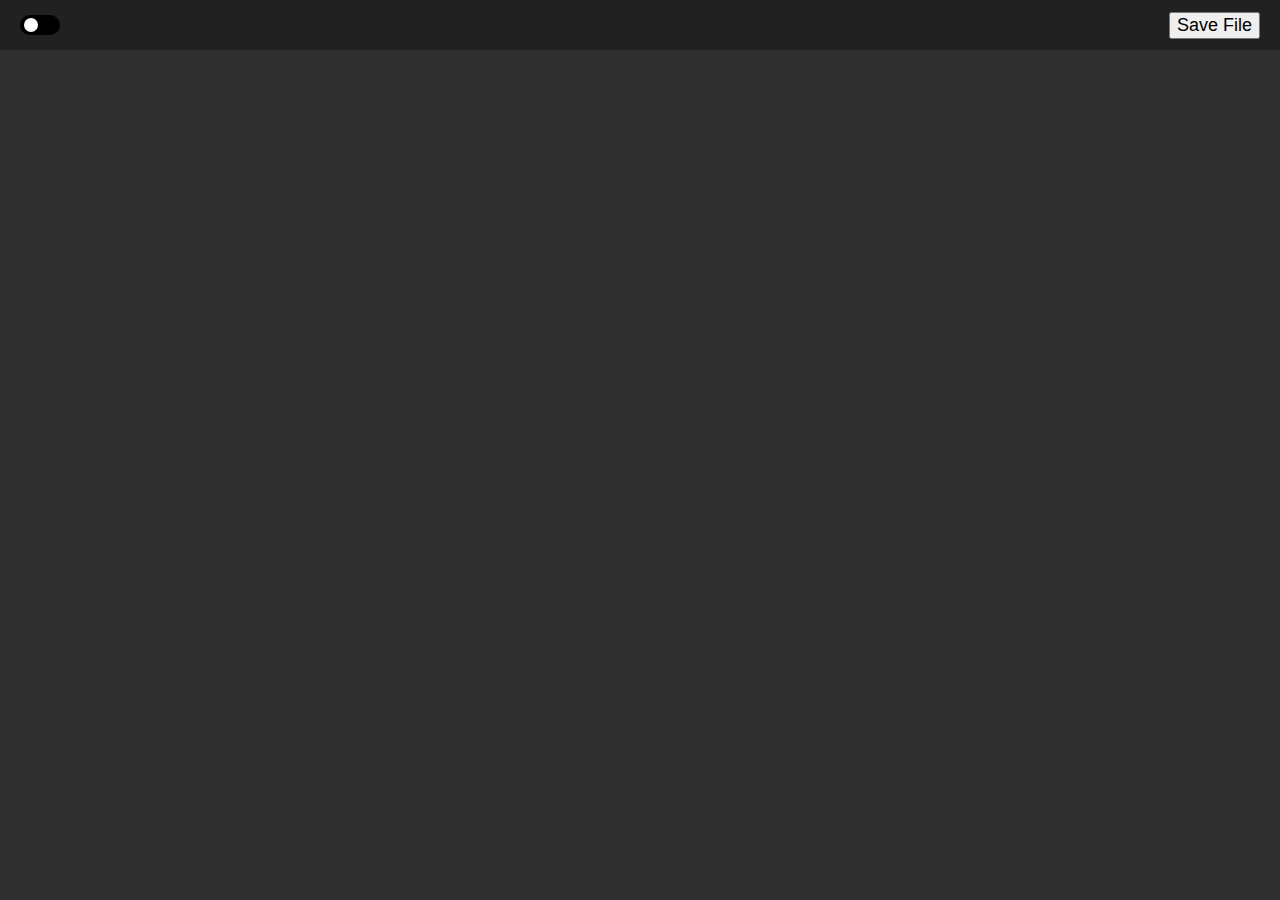
==== editor.html @ 7a5c8622 "Several changes." ====
<!DOCTYPE html>
<html>
    <head>
        <title>Script Editor</title>
        <link rel="stylesheet" href="css/common.css"/>
        <link rel="stylesheet" href="css/editor.css"/>
    </head>
    <body>
        <header>
			<label class="check">
				<input type="checkbox">
				<span></span>
			</label>
            <input id="name-input" type="text"/>
            <button id="save-btn">Save File</button>
        </header>
        <section class="main">
            <pre id="editor"></pre>
        </section>
    </body>
    <script src="ace/ace.js"></script>
    <script src="js/editor.js"></script>
</html>
---- css/common.css ----
*{box-sizing:border-box;}

:root{
	--top: #212121;
	--background: #303030;
	--light: #424242;
	--lighter: #666;
}
html{
	height:100vh;
}
body{
	min-height:100%;
    margin: 0;
	background-color: var(--background);
}

.check{
	display: flex;
	margin-right: 10px;
}
.check input{
	display:none;
}
.check input + span{
	position:relative;
	display:inline-block;
	width:40px;
	height:20px;
	/border:1px solid white;
	background: #000;
	border-radius:15px;
	cursor:pointer;
	transition: background 100ms ease-in-out;
}
.check input:checked + span{
	background:#0a3;
}
.check input + span::before{
	content:"";
	position:absolute;
	top:3px; left:4px;
	display:inline-block;
	width:14px;
	height:14px;
	border-radius:100%;
	background:white;
	transition: left 100ms ease-in-out;
}
.check input:checked + span::before{
	left:22px;
}
---- css/editor.css ----
/* reset */
header input {
    padding: 0;
    background-color: transparent;
    outline: none;
    border: none;
}
#editor {
    margin: 0;
}

/* custom styles */
body {
    display: flex;
    flex-direction: column;
}

header {
    display: flex;
    align-items: center;

    height: 50px;
    flex-shrink: 0;
    padding: 0 20px;
    box-sizing: border-box;

    background-color: var(--top);
}
header .check{
	margin-right:25px;
}
header input {
    width: 50%;
    background-color: var(--top);

    font-family: "Segoe UI", Tahoma, sans-serif;
    font-size: 30px;
    color: white;
	cursor:pointer;

    transition: padding 100ms ease-in-out;
}
header input:hover,
header input:focus {
    padding: 0 10px;
    background-color: var(--light);
}
header input:focus{
	cursor:auto;
}
header button {
    font-family: "Segoe UI", Tahoma, sans-serif;
    font-size: 18px;
    color: black;
	margin-left:auto;

    cursor: pointer;
}

h2{
	margin:0;
	padding:10px 0px 10px 20px;
	font-size:25px;
	color:white;
	font-weight:400;
}

.main {
    flex-grow: 1;
    display: flex;
    flex-direction: column;
}

#editor {
    flex-grow: 1;
}


/* better monokai */

#editor.ace-monokai {
    background-color: var(--background);
}

#editor.ace-monokai .ace_gutter {
    background-color: var(--light);
}

#editor.ace-monokai .ace_selection {
    background-color: var(--lighter);
}

#editor.ace-monokai .ace_marker-layer .ace_active-line {
    background-color: var(--top);
}
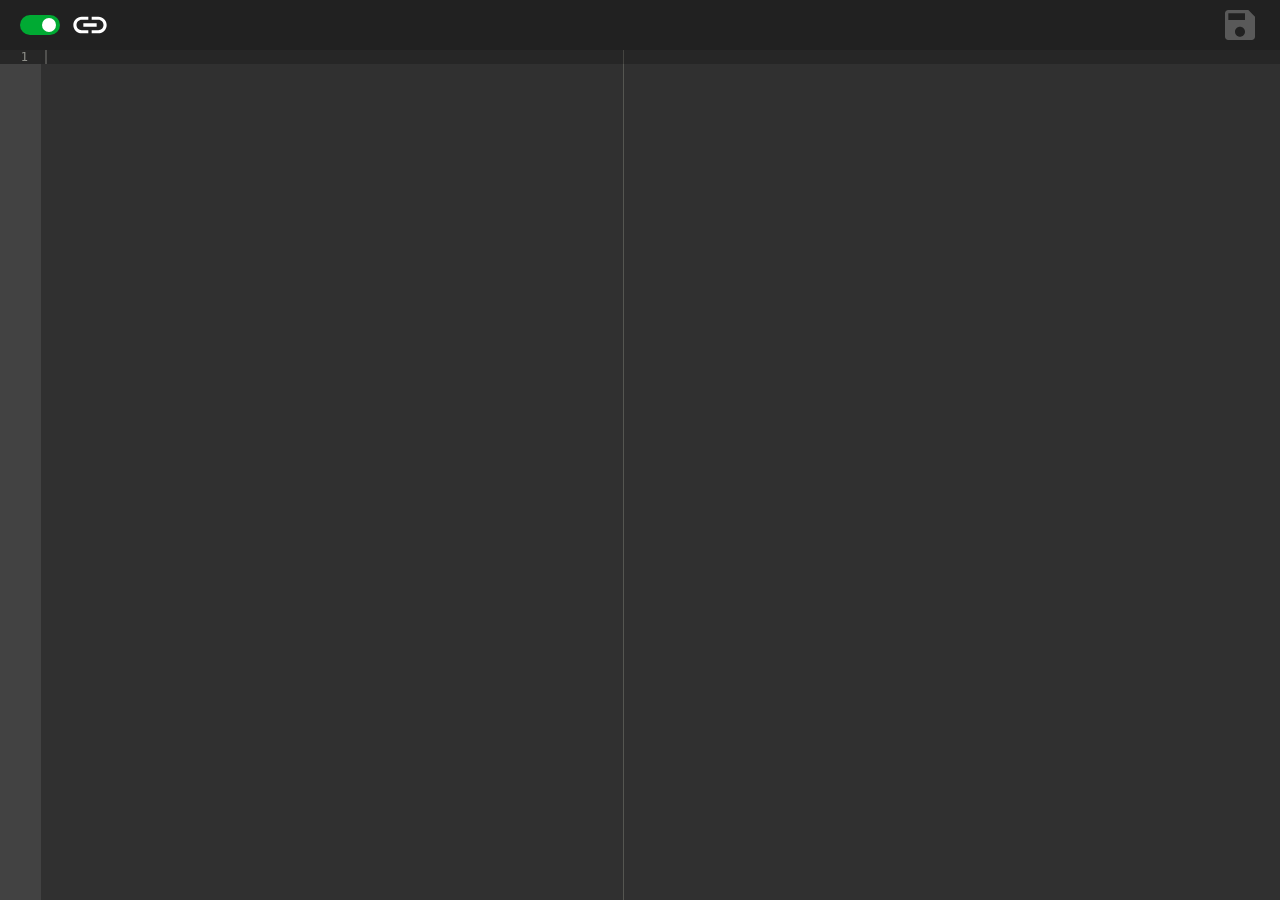
==== commit 515e310c: "editor style changes; enable/disable script in editor; moved create index file entry to index.js" ====
--- a/editor.html
+++ b/editor.html
@@ -8,16 +8,34 @@
     <body>
         <header>
 			<label class="check">
-				<input type="checkbox">
+				<input id="enable-input" type="checkbox" checked>
 				<span></span>
-			</label>
+            </label>
+            <span id="links-btn">
+                <svg viewBox="0 0 48 48">
+                    <path d="M7.8 24c0-3.42 2.78-6.2 6.2-6.2h8v-3.8h-8c-5.52 0-10 4.48-10 10s4.48 10 10 10h8v-3.8h-8c-3.42 0-6.2-2.78-6.2-6.2zm8.2 2h16v-4h-16v4zm18-12h-8v3.8h8c3.42 0 6.2 2.78 6.2 6.2s-2.78 6.2-6.2 6.2h-8v3.8h8c5.52 0 10-4.48 10-10s-4.48-10-10-10z"/>
+                </svg>
+            </span>
             <input id="name-input" type="text"/>
-            <button id="save-btn">Save File</button>
+            <span id="save-btn">
+                <svg viewBox="0 0 48 48">
+                    <path d="M34 6h-24c-2.21 0-4 1.79-4 4v28c0 2.21 1.79 4 4 4h28c2.21 0 4-1.79 4-4v-24l-8-8zm-10 32c-3.31 0-6-2.69-6-6s2.69-6 6-6 6 2.69 6 6-2.69 6-6 6zm6-20h-20v-8h20v8z"/>
+                </svg>
+            </span>
         </header>
-        <section class="main">
+        <main>
             <pre id="editor"></pre>
-        </section>
+        </main>
+        <div id="links-detail">
+            <header>
+                <h1>Edit target webpages</h1>
+            </header>
+            <main>
+            </main>
+        </div>
     </body>
-    <script src="ace/ace.js"></script>
+    <script src="js/ace/ace.js"></script>
+    <script src="js/storage.js"></script>
+    <script src="js/file.js"></script>
     <script src="js/editor.js"></script>
 </html>
--- a/css/editor.css
+++ b/css/editor.css
@@ -15,6 +15,7 @@
     flex-direction: column;
 }
 
+/* header */
 header {
     display: flex;
     align-items: center;
@@ -26,11 +27,26 @@
 
     background-color: var(--top);
 }
-header .check{
-	margin-right:25px;
+
+header .check {
+	margin-right: 10px;
 }
+
+#links-btn {
+    width: 40px;
+    height: 40px;
+    margin-right: 15px;
+    cursor: pointer;
+}
+#links-btn svg {
+    width: 40px;
+    height: 40px;
+    fill: white;
+}
+
 header input {
     width: 50%;
+    padding: 0 10px;
     background-color: var(--top);
 
     font-family: "Segoe UI", Tahoma, sans-serif;
@@ -42,30 +58,35 @@
 }
 header input:hover,
 header input:focus {
-    padding: 0 10px;
     background-color: var(--light);
 }
 header input:focus{
 	cursor:auto;
 }
-header button {
-    font-family: "Segoe UI", Tahoma, sans-serif;
-    font-size: 18px;
-    color: black;
-	margin-left:auto;
 
+#save-btn {
+    width: 40px;
+    height: 40px;
+    margin-left: auto;
+    pointer-events: none;
     cursor: pointer;
 }
-
-h2{
-	margin:0;
-	padding:10px 0px 10px 20px;
-	font-size:25px;
-	color:white;
-	font-weight:400;
+#save-btn.edited {
+    pointer-events: all;
 }
-
-.main {
+#save-btn svg {
+    width: 40px;
+    height: 40px;
+    fill: white;
+    opacity: 0.25;
+    transition: opacity 100ms ease-in-out;
+}
+#save-btn.edited svg {
+    opacity: 1;
+}
+ 
+/* editor */
+main {
     flex-grow: 1;
     display: flex;
     flex-direction: column;
@@ -74,6 +95,9 @@
 #editor {
     flex-grow: 1;
 }
+
+/* liinks popup */
+#links-detail { display: none; }
 
 
 /* better monokai */
@@ -91,5 +115,5 @@
 }
 
 #editor.ace-monokai .ace_marker-layer .ace_active-line {
-    background-color: var(--top);
+    background-color: rgba(0, 0, 0, 0.2);
 }
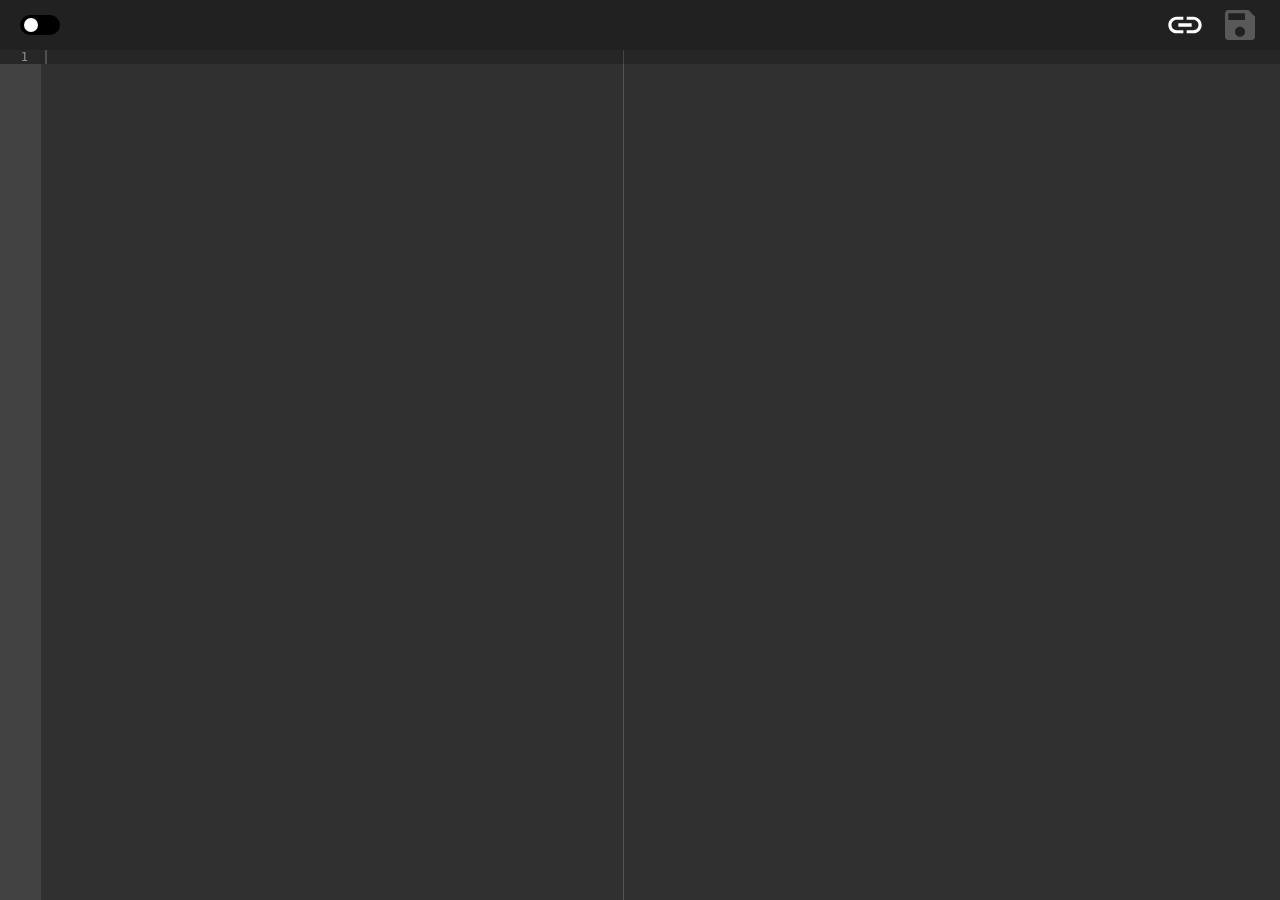
==== commit 492e5ced: "implemented custom target websites" ====
--- a/editor.html
+++ b/editor.html
@@ -8,15 +8,15 @@
     <body>
         <header>
 			<label class="check">
-				<input id="enable-input" type="checkbox" checked>
+				<input id="enable-input" type="checkbox">
 				<span></span>
             </label>
+            <input id="name-input" type="text"/>
             <span id="links-btn">
                 <svg viewBox="0 0 48 48">
                     <path d="M7.8 24c0-3.42 2.78-6.2 6.2-6.2h8v-3.8h-8c-5.52 0-10 4.48-10 10s4.48 10 10 10h8v-3.8h-8c-3.42 0-6.2-2.78-6.2-6.2zm8.2 2h16v-4h-16v4zm18-12h-8v3.8h8c3.42 0 6.2 2.78 6.2 6.2s-2.78 6.2-6.2 6.2h-8v3.8h8c5.52 0 10-4.48 10-10s-4.48-10-10-10z"/>
                 </svg>
             </span>
-            <input id="name-input" type="text"/>
             <span id="save-btn">
                 <svg viewBox="0 0 48 48">
                     <path d="M34 6h-24c-2.21 0-4 1.79-4 4v28c0 2.21 1.79 4 4 4h28c2.21 0 4-1.79 4-4v-24l-8-8zm-10 32c-3.31 0-6-2.69-6-6s2.69-6 6-6 6 2.69 6 6-2.69 6-6 6zm6-20h-20v-8h20v8z"/>
@@ -26,11 +26,19 @@
         <main>
             <pre id="editor"></pre>
         </main>
-        <div id="links-detail">
+        <div id="links-popup">
             <header>
-                <h1>Edit target webpages</h1>
+                <h1>Target Websites</h1>
+                <svg id="links-close-btn" viewBox="0 0 24 24">
+                    <path d="M19 6.41L17.59 5 12 10.59 6.41 5 5 6.41 10.59 12 5 17.59 6.41 19 12 13.41 17.59 19 19 17.59 13.41 12 19 6.41z"/>
+                </svg>
             </header>
             <main>
+                <div id="add-link-btn">
+                    <svg viewBox="0 0 48 48">
+                        <path d="M38 26h-12v12h-4v-12h-12v-4h12v-12h4v12h12v4z"/>
+                    </svg>
+                </div>
             </main>
         </div>
     </body>
--- a/css/editor.css
+++ b/css/editor.css
@@ -1,5 +1,5 @@
 /* reset */
-header input {
+input {
     padding: 0;
     background-color: transparent;
     outline: none;
@@ -53,6 +53,7 @@
     font-size: 30px;
     color: white;
 	cursor:pointer;
+    margin-right: auto;
 
     transition: padding 100ms ease-in-out;
 }
@@ -67,7 +68,6 @@
 #save-btn {
     width: 40px;
     height: 40px;
-    margin-left: auto;
     pointer-events: none;
     cursor: pointer;
 }
@@ -96,8 +96,102 @@
     flex-grow: 1;
 }
 
-/* liinks popup */
-#links-detail { display: none; }
+/* links popup */
+#links-popup {
+    display: none; /* flex */
+    flex-direction: column;
+
+    width: 100%;
+    max-width: 600px;
+    height: 500px;
+
+    position: absolute;
+    margin: auto;
+    top: 0; bottom: 0;
+    right: 0; left: 0;
+    z-index: 10;
+
+    background-color: var(--light);
+    box-shadow: 0 0 25px rgba(0, 0, 0, 0.5);
+}
+
+#links-popup header h1 {
+    font-family: "Segoe UI", Tahoma, sans-serif;
+    font-weight: normal;
+    font-size: 30px;
+    color: white;
+}
+
+#links-popup header #links-close-btn {
+    width: 40px;
+    height: 40px;
+    margin-left: auto;
+    fill: white;
+    cursor: pointer;
+}
+
+#links-popup main {
+    padding: 20px;
+    overflow: auto;
+}
+
+#links-popup main .link-entry {
+    display: flex;
+    justify-content: center;
+    width: 100%;
+    flex-shrink: 0;
+    margin-bottom: 10px;
+}
+
+#links-popup main .link-entry input {
+    display: block;
+    height: 30px;
+    width: 100%;
+    flex-grow: 1;
+    padding: 10px;
+
+    font-family: "Segoe UI", Tahoma, sans-serif;
+    font-weight: normal;
+    font-size: 16px;
+    color: white;
+
+    cursor: pointer;
+}
+#links-popup main .link-entry input:focus {
+	cursor:auto;
+}
+#links-popup main .link-entry input:focus,
+#links-popup main .link-entry input:hover {
+    background-color: var(--lighter);
+}
+
+#links-popup main .link-entry svg {
+    height: 30px;
+    width: 30px;
+    flex-shrink: 0;
+    fill: white;
+    cursor: pointer
+}
+#links-popup main .link-entry svg:hover {
+    background-color: #c00000;
+}
+
+#add-link-btn {
+    width: 100%;
+    height: 30px;
+    cursor: pointer;
+}
+#add-link-btn:hover {
+    background-color: var(--lighter);
+}
+
+#add-link-btn svg {
+    display: block;
+    height: 30px;
+    width: 30px;
+    margin: auto;
+    fill: white;
+}
 
 
 /* better monokai */
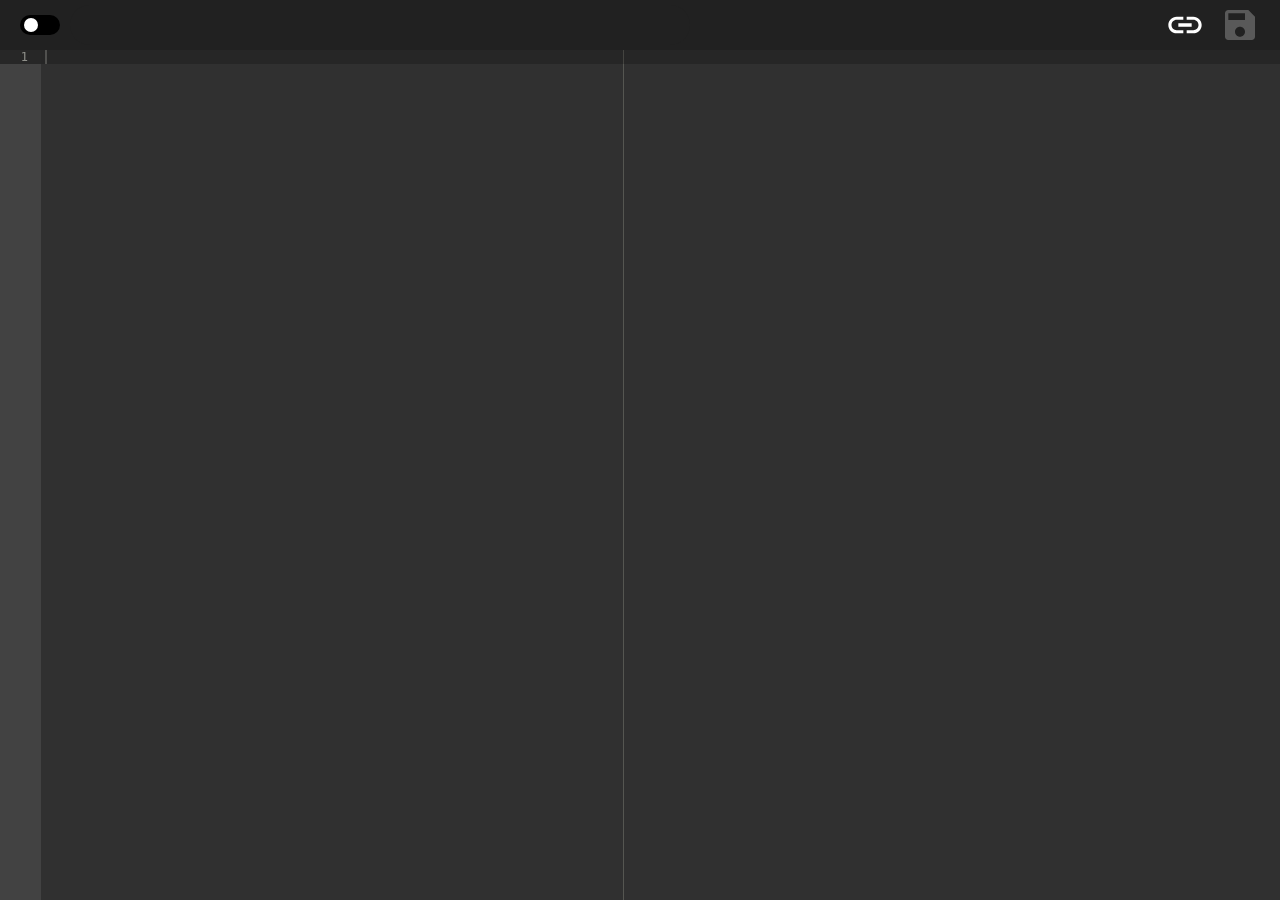
==== commit 985e2fb1: "Added round corners and fixed css." ====
--- a/editor.html
+++ b/editor.html
@@ -1,6 +1,7 @@
 <!DOCTYPE html>
 <html>
     <head>
+		<meta charset="utf-8"/>
         <title>Script Editor</title>
         <link rel="stylesheet" href="css/common.css"/>
         <link rel="stylesheet" href="css/editor.css"/>
--- a/css/common.css
+++ b/css/common.css
@@ -8,6 +8,7 @@
 }
 html{
 	height:100vh;
+	font-family: "Segoe UI", Tahoma, sans-serif;
 }
 body{
 	min-height:100%;
@@ -49,4 +50,8 @@
 }
 .check input:checked + span::before{
 	left:22px;
+}
+.check.no-transition input + span,
+.check.no-transition input + span::before{
+	transition:none;
 }--- a/css/editor.css
+++ b/css/editor.css
@@ -46,7 +46,9 @@
 
 header input {
     width: 50%;
-    padding: 0 10px;
+	height: 40px;
+    padding: 0 15px;
+	border-radius: 40px;
     background-color: var(--top);
 
     font-family: "Segoe UI", Tahoma, sans-serif;
@@ -104,6 +106,7 @@
     width: 100%;
     max-width: 600px;
     height: 500px;
+	border-radius: 20px;
 
     position: absolute;
     margin: auto;
@@ -114,7 +117,10 @@
     background-color: var(--light);
     box-shadow: 0 0 25px rgba(0, 0, 0, 0.5);
 }
-
+#links-popup header{
+	background: none;
+	padding-top:10px;
+}
 #links-popup header h1 {
     font-family: "Segoe UI", Tahoma, sans-serif;
     font-weight: normal;
@@ -128,57 +134,71 @@
     margin-left: auto;
     fill: white;
     cursor: pointer;
+	display:none;
 }
 
 #links-popup main {
+    align-items: center;
     padding: 20px;
     overflow: auto;
 }
 
 #links-popup main .link-entry {
-    display: flex;
-    justify-content: center;
+    position: relative;
     width: 100%;
     flex-shrink: 0;
-    margin-bottom: 10px;
+	margin-bottom: 6px;
+	border-radius: 40px;
 }
 
 #links-popup main .link-entry input {
     display: block;
-    height: 30px;
+    height: 40px;
     width: 100%;
-    flex-grow: 1;
-    padding: 10px;
+	border-radius: 40px;
+    padding: 10px 15px;
+    padding-right: 40px;
 
     font-family: "Segoe UI", Tahoma, sans-serif;
     font-weight: normal;
     font-size: 16px;
     color: white;
-
-    cursor: pointer;
+	opacity:0.5;
+
+    cursor: pointer;
+}
+#links-popup main .link-entry:hover,
+#links-popup main .link-entry input:focus {
+    background-color: var(--lighter);
+	opacity:1;
 }
 #links-popup main .link-entry input:focus {
 	cursor:auto;
 }
-#links-popup main .link-entry input:focus,
-#links-popup main .link-entry input:hover {
-    background-color: var(--lighter);
-}
 
 #links-popup main .link-entry svg {
-    height: 30px;
-    width: 30px;
+    position: absolute;
+    top: 0; right: 5px;
+
+    height: 40px;
+    width: 40px;
+    padding: 5px;
     flex-shrink: 0;
-    fill: white;
+
+    fill: white;
+    opacity: 0.5;
     cursor: pointer
 }
 #links-popup main .link-entry svg:hover {
-    background-color: #c00000;
+    opacity: 1;
 }
 
 #add-link-btn {
-    width: 100%;
-    height: 30px;
+    display: flex;
+    align-items: center;
+    width: 40px;
+    height: 40px;
+    border-radius: 100%;
     cursor: pointer;
 }
 #add-link-btn:hover {
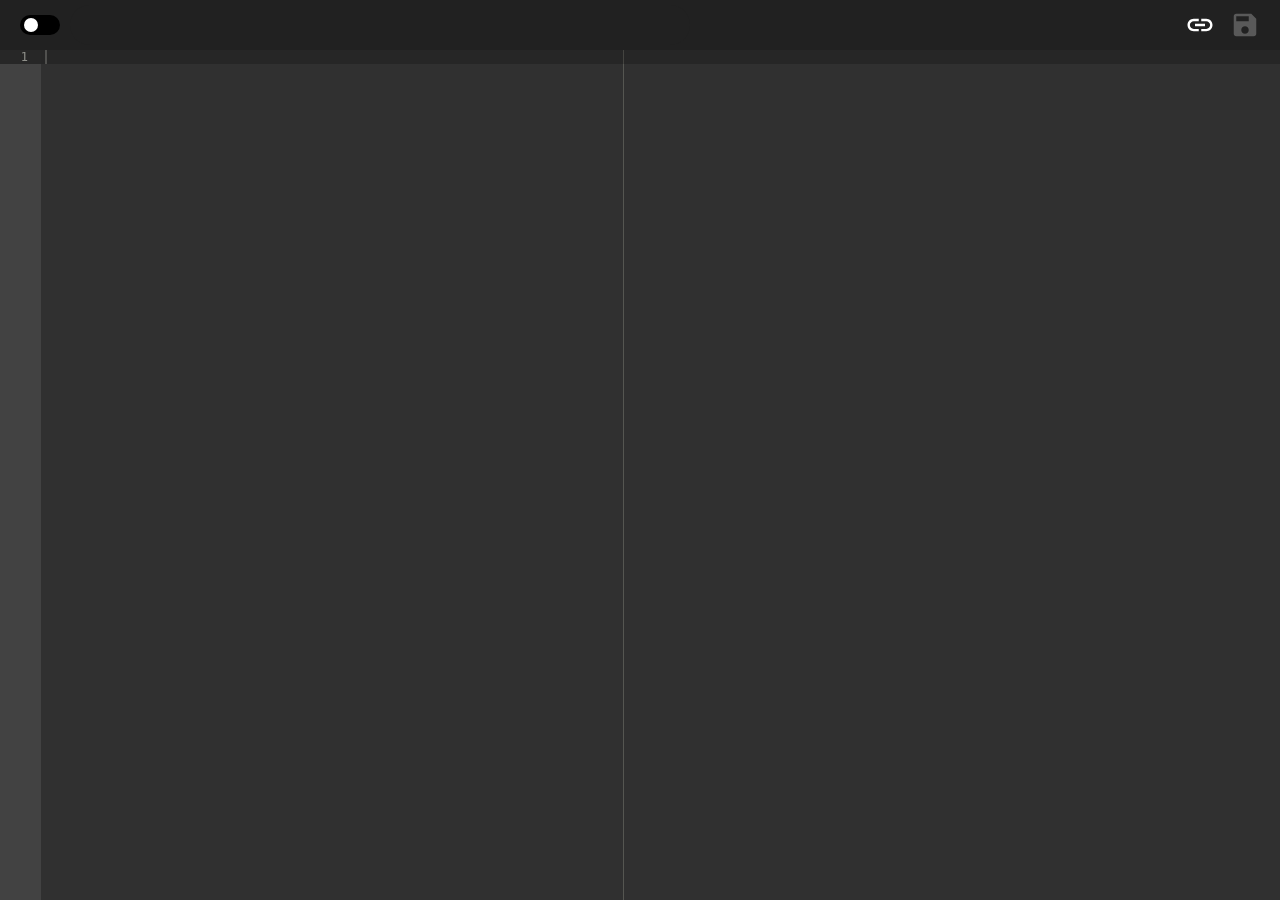
==== commit 00c22b18: "Editor design changes:\n\n- Cleaner look on links popup\n- Cleaner look on header buttons\n- Reduced" ====
--- a/editor.html
+++ b/editor.html
@@ -30,16 +30,14 @@
         <div id="links-popup">
             <header>
                 <h1>Target Websites</h1>
-                <svg id="links-close-btn" viewBox="0 0 24 24">
-                    <path d="M19 6.41L17.59 5 12 10.59 6.41 5 5 6.41 10.59 12 5 17.59 6.41 19 12 13.41 17.59 19 19 17.59 13.41 12 19 6.41z"/>
-                </svg>
-            </header>
-            <main>
                 <div id="add-link-btn">
                     <svg viewBox="0 0 48 48">
                         <path d="M38 26h-12v12h-4v-12h-12v-4h12v-12h4v12h12v4z"/>
                     </svg>
                 </div>
+            </header>
+            <main>
+                <div id="links-wrapper"></div>
             </main>
         </div>
     </body>
--- a/css/common.css
+++ b/css/common.css
@@ -4,7 +4,8 @@
 	--top: #212121;
 	--background: #303030;
 	--light: #424242;
-	--lighter: #666;
+	--lighter: #606060;
+	--lightest: #848484;
 }
 html{
 	height:100vh;
@@ -28,7 +29,6 @@
 	display:inline-block;
 	width:40px;
 	height:20px;
-	/border:1px solid white;
 	background: #000;
 	border-radius:15px;
 	cursor:pointer;
--- a/css/editor.css
+++ b/css/editor.css
@@ -8,6 +8,7 @@
 #editor {
     margin: 0;
 }
+* { box-sizing: border-box; }
 
 /* custom styles */
 body {
@@ -19,6 +20,7 @@
 header {
     display: flex;
     align-items: center;
+    justify-content: flex-end;
 
     height: 50px;
     flex-shrink: 0;
@@ -32,22 +34,11 @@
 	margin-right: 10px;
 }
 
-#links-btn {
-    width: 40px;
-    height: 40px;
-    margin-right: 15px;
-    cursor: pointer;
-}
-#links-btn svg {
-    width: 40px;
-    height: 40px;
-    fill: white;
-}
-
 header input {
     width: 50%;
 	height: 40px;
     padding: 0 15px;
+    margin-right: auto;
 	border-radius: 40px;
     background-color: var(--top);
 
@@ -67,19 +58,35 @@
 	cursor:auto;
 }
 
+header > span {
+    width: 40px;
+    height: 40px;
+    padding: 5px;
+    margin-left: 5px;
+    border-radius: 40px;
+    cursor: pointer;
+}
+header > span:last-child {
+    margin-right: -5px;
+}
+header > span:hover {
+    background-color: var(--light);
+}
+
+header > span svg {
+    width: 100%;
+    height: 100%;
+    fill: white;
+}
+
 #save-btn {
-    width: 40px;
-    height: 40px;
     pointer-events: none;
-    cursor: pointer;
 }
 #save-btn.edited {
     pointer-events: all;
 }
+
 #save-btn svg {
-    width: 40px;
-    height: 40px;
-    fill: white;
     opacity: 0.25;
     transition: opacity 100ms ease-in-out;
 }
@@ -106,7 +113,8 @@
     width: 100%;
     max-width: 600px;
     height: 500px;
-	border-radius: 20px;
+    border-radius: 20px;
+    overflow: hidden;
 
     position: absolute;
     margin: auto;
@@ -117,14 +125,14 @@
     background-color: var(--light);
     box-shadow: 0 0 25px rgba(0, 0, 0, 0.5);
 }
-#links-popup header{
+#links-popup header {
 	background: none;
-	padding-top:10px;
+    background-color: var(--background);
 }
 #links-popup header h1 {
     font-family: "Segoe UI", Tahoma, sans-serif;
     font-weight: normal;
-    font-size: 30px;
+    font-size: 24px;
     color: white;
 }
 
@@ -139,66 +147,79 @@
 
 #links-popup main {
     align-items: center;
+}
+
+#links-popup main #links-wrapper {
+    width: 100%;
+    height: 100%;
     padding: 20px;
     overflow: auto;
 }
 
-#links-popup main .link-entry {
+#links-popup main #links-wrapper .link-entry {
     position: relative;
     width: 100%;
     flex-shrink: 0;
 	margin-bottom: 6px;
-	border-radius: 40px;
-}
-
-#links-popup main .link-entry input {
+    border-radius: 40px;
+    overflow: hidden;
+}
+
+#links-popup main #links-wrapper .link-entry input {
     display: block;
     height: 40px;
     width: 100%;
 	border-radius: 40px;
     padding: 10px 15px;
-    padding-right: 40px;
+    padding-left: 40px;
 
     font-family: "Segoe UI", Tahoma, sans-serif;
     font-weight: normal;
     font-size: 16px;
-    color: white;
-	opacity:0.5;
-
-    cursor: pointer;
-}
-#links-popup main .link-entry:hover,
-#links-popup main .link-entry input:focus {
+    color: rgb(235, 227, 227);
+	opacity: 0.75;
+
+    cursor: pointer;
+}
+#links-popup main #links-wrapper .link-entry:hover,
+#links-popup main #links-wrapper .link-entry input:focus {
     background-color: var(--lighter);
-	opacity:1;
-}
-#links-popup main .link-entry input:focus {
+	opacity: 1;
+}
+#links-popup main #links-wrapper .link-entry input:focus {
 	cursor:auto;
 }
 
-#links-popup main .link-entry svg {
+#links-popup main #links-wrapper .link-entry svg {
     position: absolute;
-    top: 0; right: 5px;
+    top: 0; left: 0px;
 
     height: 40px;
     width: 40px;
     padding: 5px;
+    border-radius: 100%;
     flex-shrink: 0;
 
     fill: white;
+    opacity: 0;
+    cursor: pointer
+}
+#links-popup main #links-wrapper .link-entry:hover svg,
+#links-popup main #links-wrapper .link-entry input:focus + svg {
     opacity: 0.5;
-    cursor: pointer
-}
-#links-popup main .link-entry svg:hover {
+}
+#links-popup main #links-wrapper .link-entry svg:hover {
     opacity: 1;
 }
 
 #add-link-btn {
-    display: flex;
-    align-items: center;
-    width: 40px;
-    height: 40px;
+    width: 40px;
+    height: 40px;
+    padding: 5px;
+    margin-left: auto;
+    margin-right: -10px;
     border-radius: 100%;
+    
     cursor: pointer;
 }
 #add-link-btn:hover {
@@ -207,8 +228,8 @@
 
 #add-link-btn svg {
     display: block;
-    height: 30px;
-    width: 30px;
+    height: 100%;
+    width: 100%;
     margin: auto;
     fill: white;
 }
